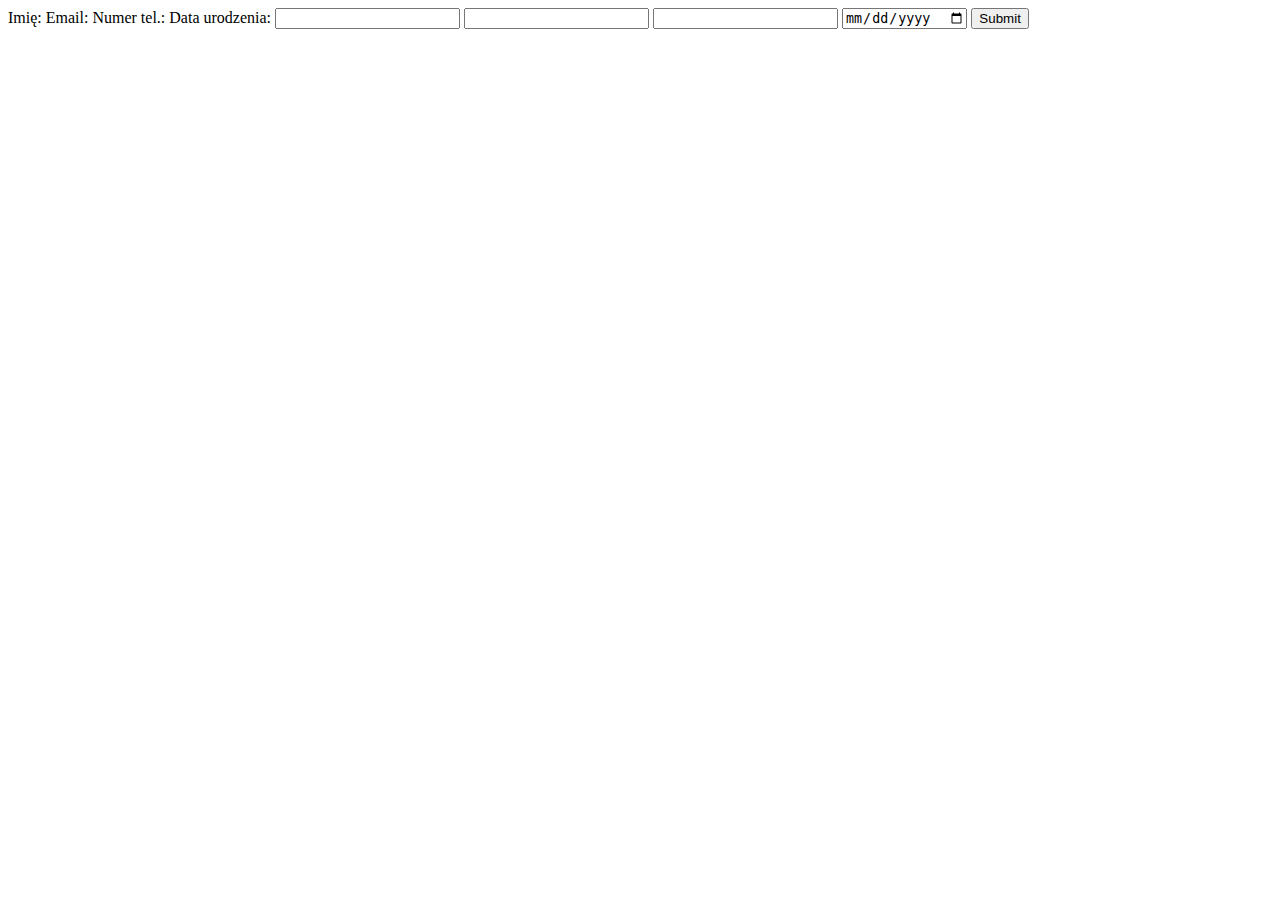
==== contactForm.html @ 2e42b841 "Simple form." ====
<!DOCTYPE html>
<html>
<head>
  <meta charset="utf-8">
  <meta name="viewport" content="width=device-width">
  <title>JS Bin</title>
</head>
<body>
  <form>
    <label for="name">Imię: </label>
    <label for="email">Email: </label>
    <label for="tel">Numer tel.: </label>
    <label for="date">Data urodzenia: </label>
    <input name="name" type="text" />
    <input name="email" type="email" />
    <input name="tel" type="tel" />
    <input name="date" type="date" />
    <input type="submit" />
  </form>
</body>
</html>
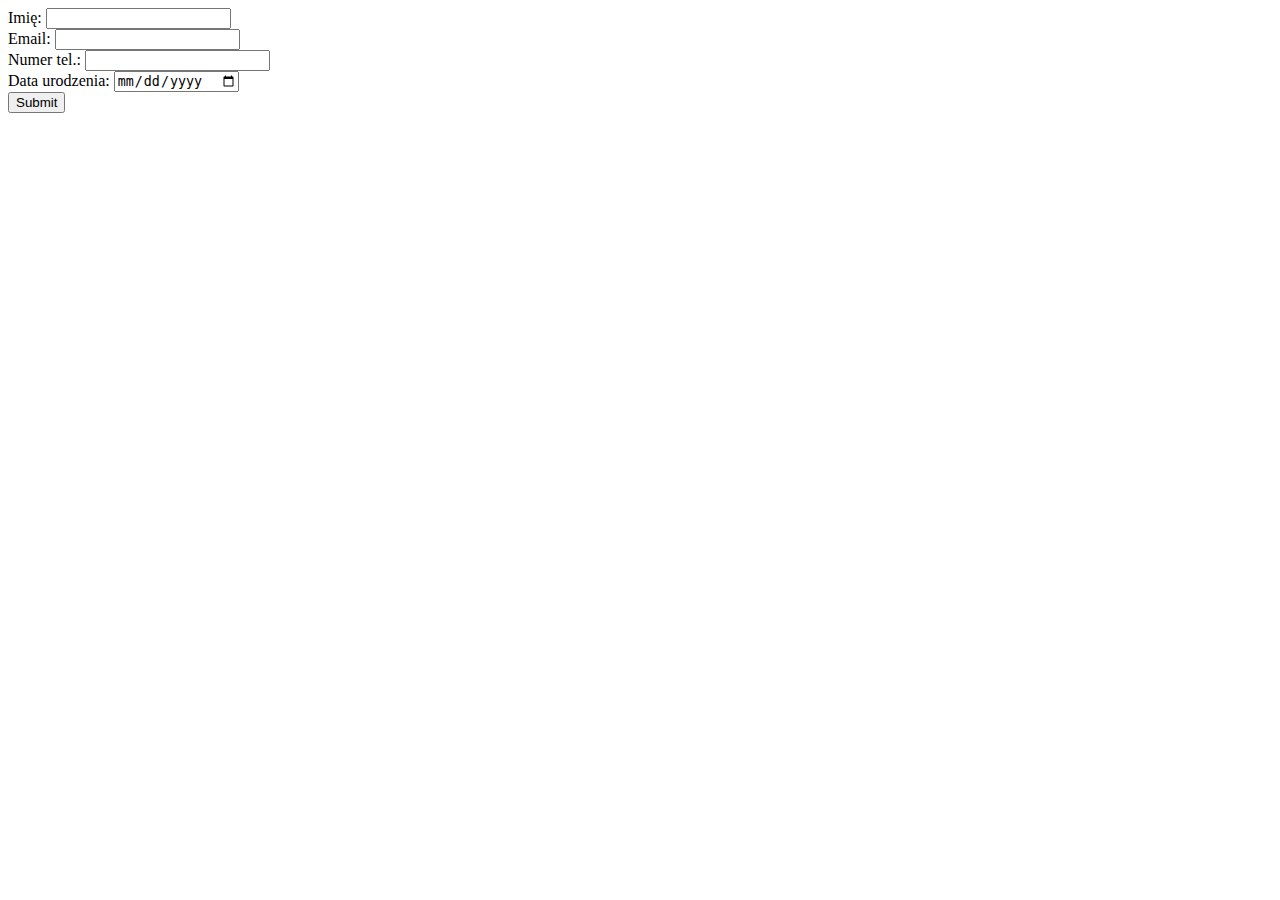
==== commit 1580cef9: "Making it a little more readable." ====
--- a/contactForm.html
+++ b/contactForm.html
@@ -3,18 +3,27 @@
 <head>
   <meta charset="utf-8">
   <meta name="viewport" content="width=device-width">
+  <link rel="stylesheet" type="text/css" href="style.css">
   <title>JS Bin</title>
 </head>
 <body>
   <form>
-    <label for="name">Imię: </label>
-    <label for="email">Email: </label>
-    <label for="tel">Numer tel.: </label>
-    <label for="date">Data urodzenia: </label>
-    <input name="name" type="text" />
-    <input name="email" type="email" />
-    <input name="tel" type="tel" />
-    <input name="date" type="date" />
+    <div class="clear-right">
+      <label for="name">Imię: </label>
+      <input name="name" type="text" />
+    </div>
+    <div class="clear-right">
+      <label for="email">Email: </label>
+      <input name="email" type="email" />
+    </div>
+    <div class="clear-right">
+      <label for="tel">Numer tel.: </label>
+      <input name="tel" type="tel" />
+    </div>
+    <div class="clear-right">
+      <label for="date">Data urodzenia: </label>
+      <input name="date" type="date" />
+    </div>
     <input type="submit" />
   </form>
 </body>
--- a/style.css
+++ b/style.css
@@ -0,0 +1,11 @@
+nav ul li {
+  display: inline-block;
+}
+
+nav.context{
+  background:red;
+}
+
+.context{
+  background:green;
+}
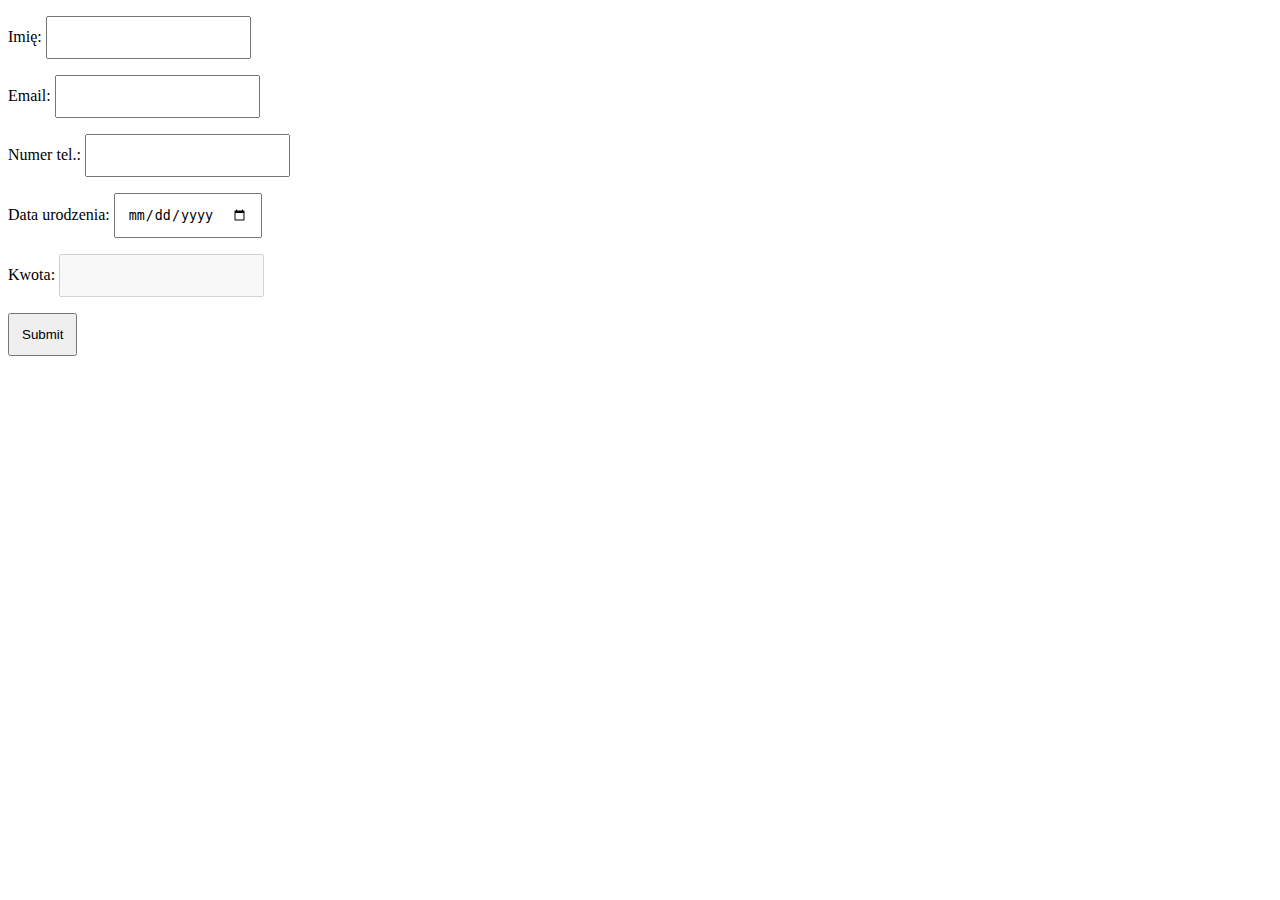
==== commit 09581401: "Phonenumber." ====
--- a/contactForm.html
+++ b/contactForm.html
@@ -10,21 +10,25 @@
   <form>
     <div class="clear-right">
       <label for="name">Imię: </label>
-      <input name="name" type="text" />
+      <input name="name" type="text"/>
     </div>
     <div class="clear-right">
       <label for="email">Email: </label>
-      <input name="email" type="email" />
+      <input name="email" type="email"/>
     </div>
     <div class="clear-right">
       <label for="tel">Numer tel.: </label>
-      <input name="tel" type="tel" />
+      <input name="tel" type="text" pattern="/^[\.-)( ]*([0-9]{3})[\.-)( ]*([0-9]{3})[\.-)( ]*([0-9]{4})$/" required />
     </div>
     <div class="clear-right">
       <label for="date">Data urodzenia: </label>
       <input name="date" type="date" />
     </div>
-    <input type="submit" />
+    <div class="clear-right">
+      <label for="amount">Kwota: </label>
+      <input name="amount" type="number" min=1 disabled/>
+    </div>
+    <input type="submit"  class="submit"/>
   </form>
 </body>
 </html>
--- a/style.css
+++ b/style.css
@@ -9,3 +9,18 @@
 .context{
   background:green;
 }
+
+input{
+  padding:12px;
+  margin: 8px 0;
+  box-sizing: border-box;
+}
+
+.clear-right{
+  float:left;
+  clear:right;
+  width:100%;
+}
+.submit{
+  float:left;
+}
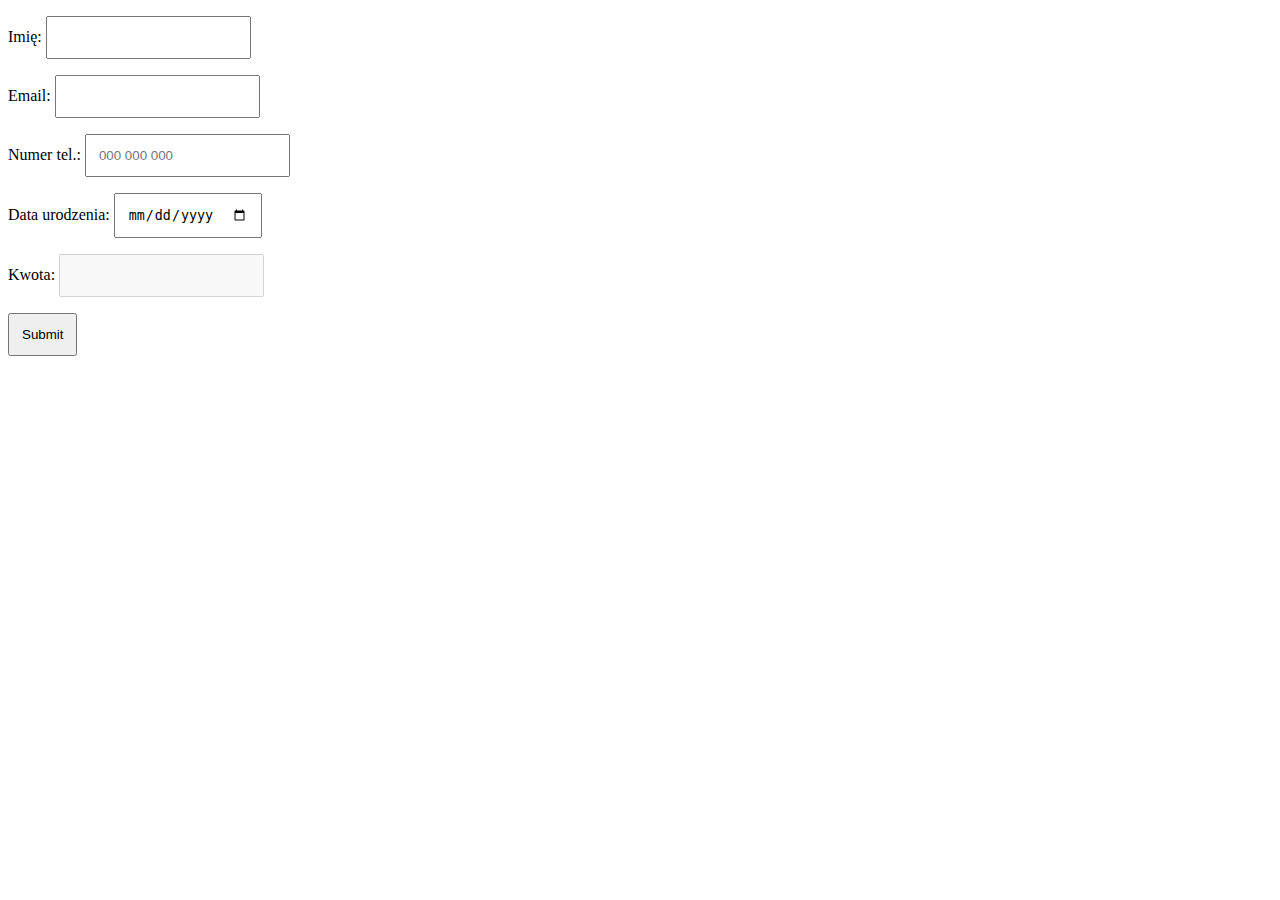
==== commit 35b55ec9: "Fixed tel pattern." ====
--- a/contactForm.html
+++ b/contactForm.html
@@ -18,7 +18,7 @@
     </div>
     <div class="clear-right">
       <label for="tel">Numer tel.: </label>
-      <input name="tel" type="text" pattern="/^[\.-)( ]*([0-9]{3})[\.-)( ]*([0-9]{3})[\.-)( ]*([0-9]{4})$/" required />
+      <input name="tel" type="text" placeholder="000 000 000" pattern="[0-9]{1,9}$" required />
     </div>
     <div class="clear-right">
       <label for="date">Data urodzenia: </label>
